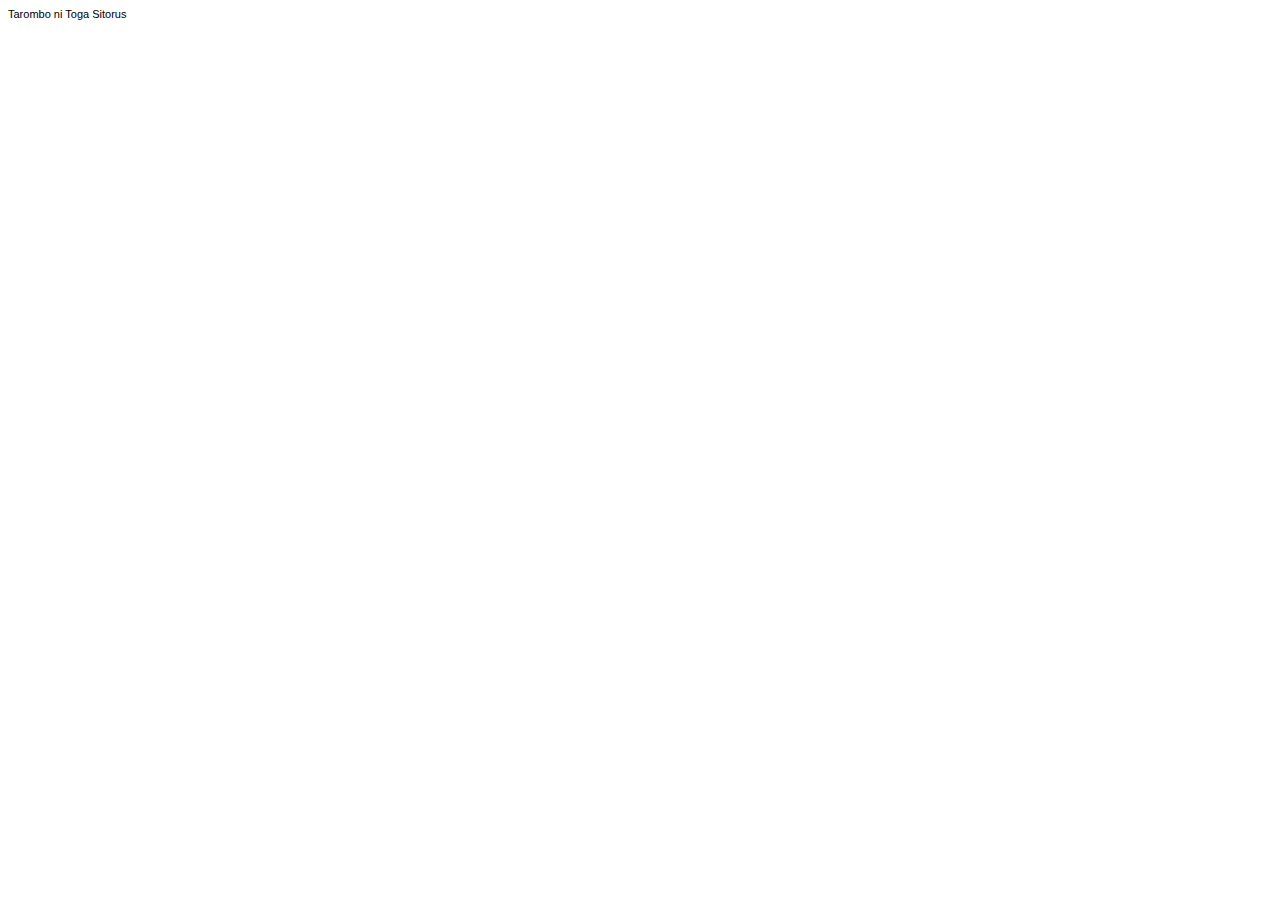
==== siboro/index.html @ 011428dd "Fan chart of Siboro/Sitorus" ====
<!DOCTYPE html>
<html>
<head>
<meta charset="utf-8">
<script src='https://d3js.org/d3.v4.min.js'></script>
<script src="family.json"></script>
<link rel="stylesheet" type="text/css" href="sunburst.css">
</head>
<body>
Tarombo ni Toga Sitorus<br>
<script src='sunburst.js'></script>
</body>
</html>
---- siboro/sunburst.css ----
body { font-family: Sans-serif; font-size: 11px; }
.slice { cursor: pointer; }
.slice .main-arc { stroke: #fff; stroke-width: 1px; }
.slice .hidden-arc { fill: none; }
.slice text { pointer-events: none; dominant-baseline: middle; text-anchor: middle; }
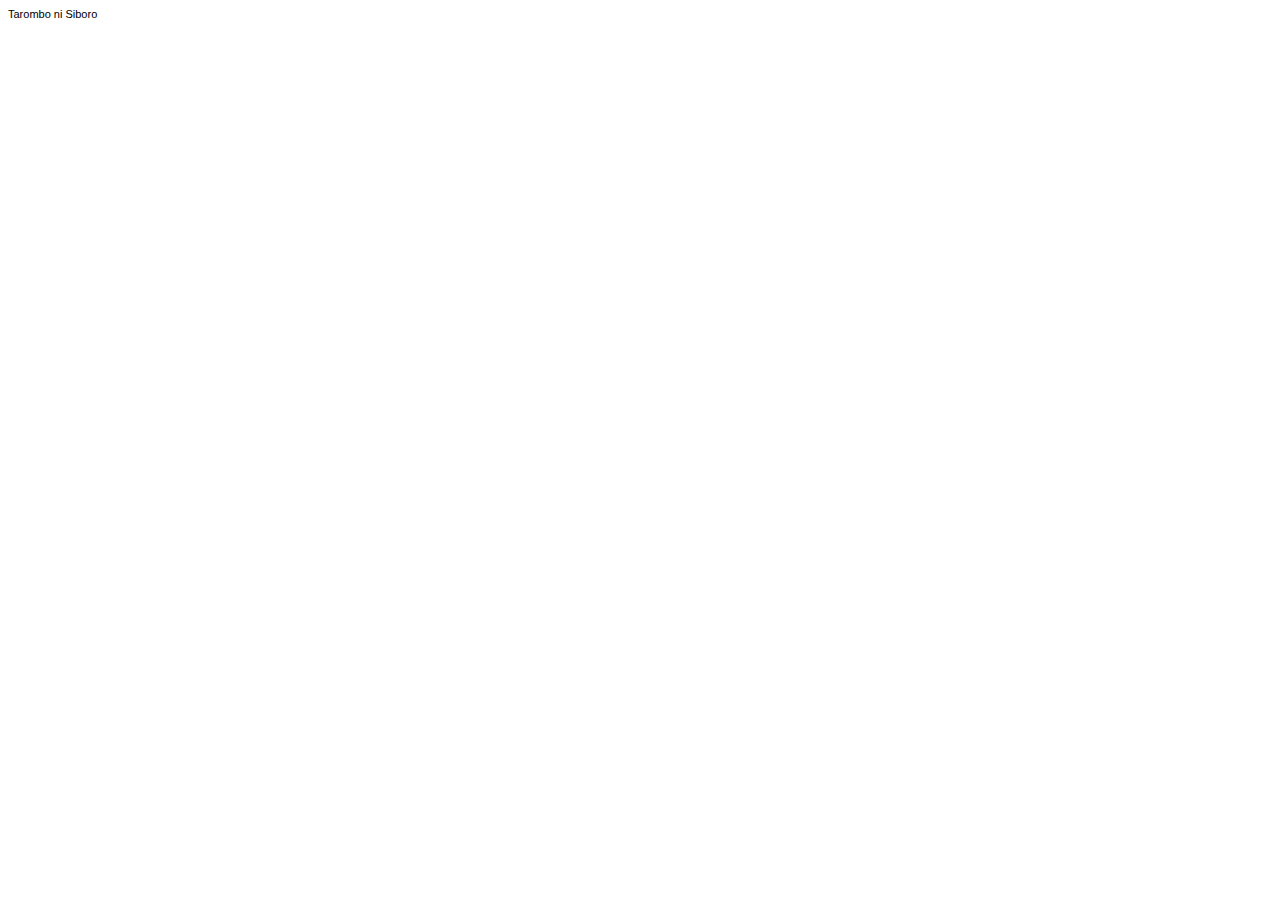
==== commit 91609759: "Revisions" ====
--- a/siboro/index.html
+++ b/siboro/index.html
@@ -1,13 +1,23 @@
 <!DOCTYPE html>
 <html>
 <head>
+    <!-- Google tag (gtag.js) -->
+<script async src="https://www.googletagmanager.com/gtag/js?id=UA-31864066-2"></script>
+<script>
+  window.dataLayer = window.dataLayer || [];
+  function gtag(){dataLayer.push(arguments);}
+  gtag('js', new Date());
+
+  gtag('config', 'UA-31864066-2');
+</script>
+
 <meta charset="utf-8">
 <script src='https://d3js.org/d3.v4.min.js'></script>
 <script src="family.json"></script>
 <link rel="stylesheet" type="text/css" href="sunburst.css">
 </head>
 <body>
-Tarombo ni Toga Sitorus<br>
+Tarombo ni Siboro<br>
 <script src='sunburst.js'></script>
 </body>
 </html>
